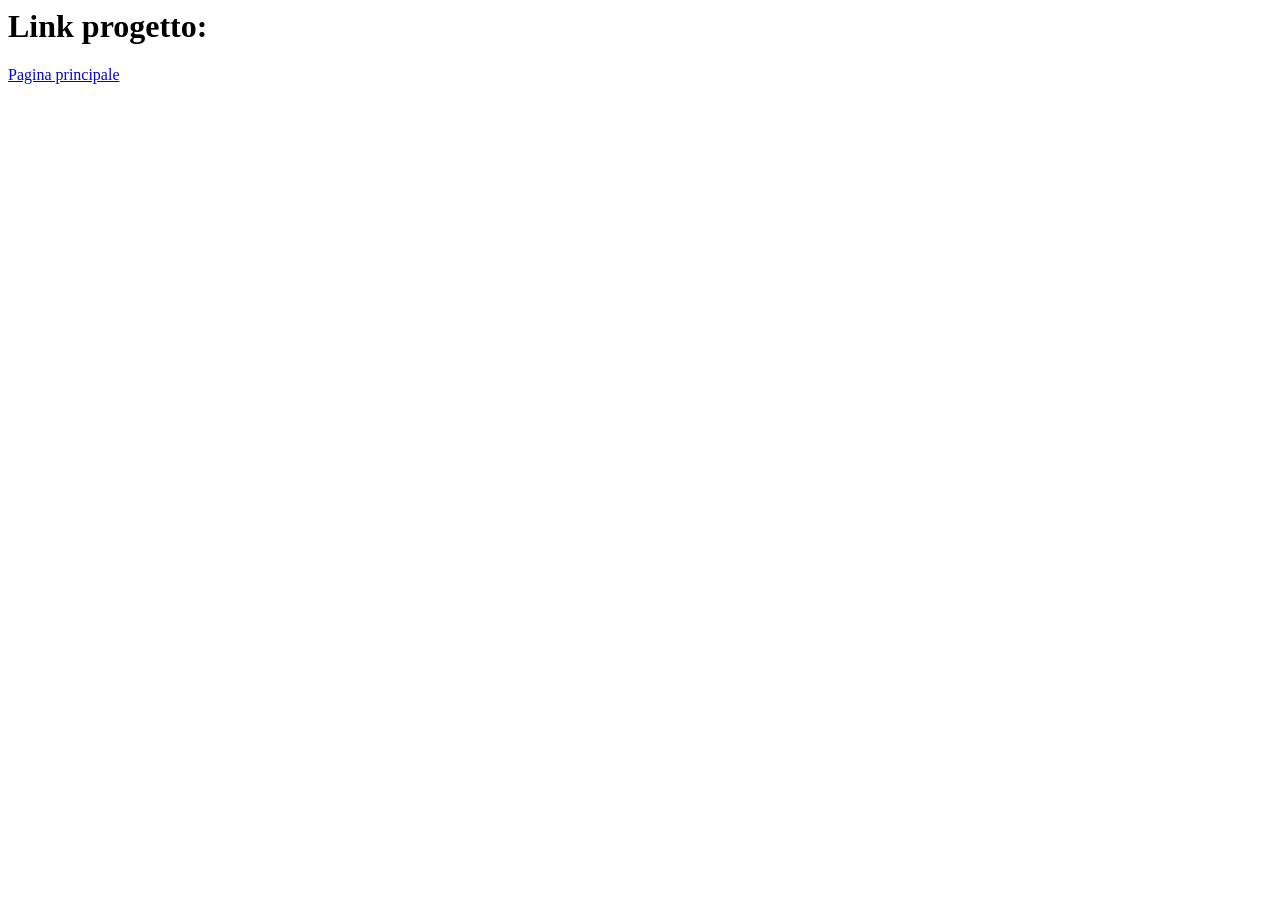
==== index.html @ fa7e53f9 "rinomina" ====
<html>
    <head>
        <meta charset="utf-8">
        <title>Indice</title>
    </head>
    <body>
        <h1>Link progetto:</h1>
        <p>
            <a href="principale.html">Pagina principale</a>
        </p>
    </body>
</html>
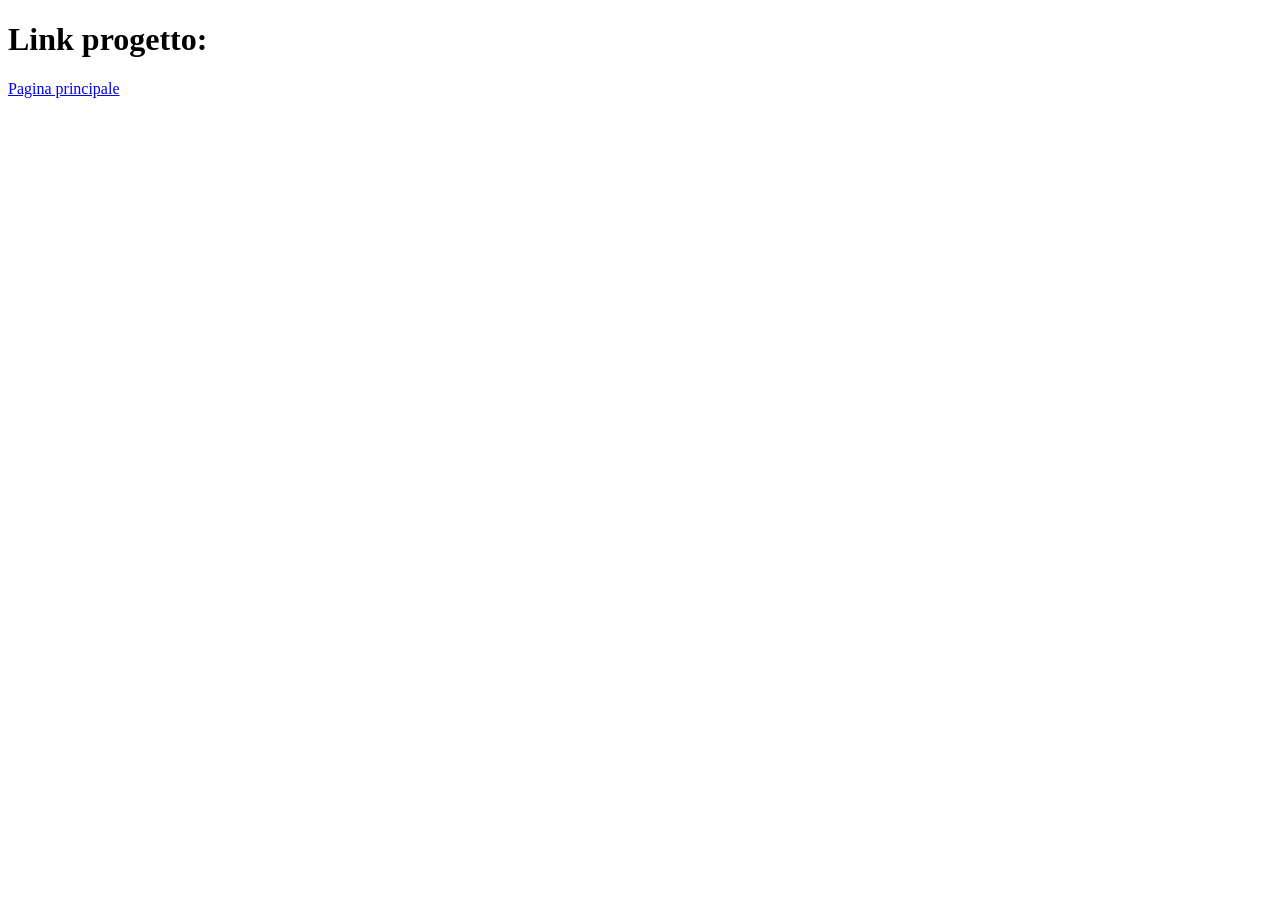
==== commit 4bf336f0: "cambio" ====
--- a/index.html
+++ b/index.html
@@ -1,3 +1,4 @@
+<!DOCTYPE html>
 <html>
     <head>
         <meta charset="utf-8">
